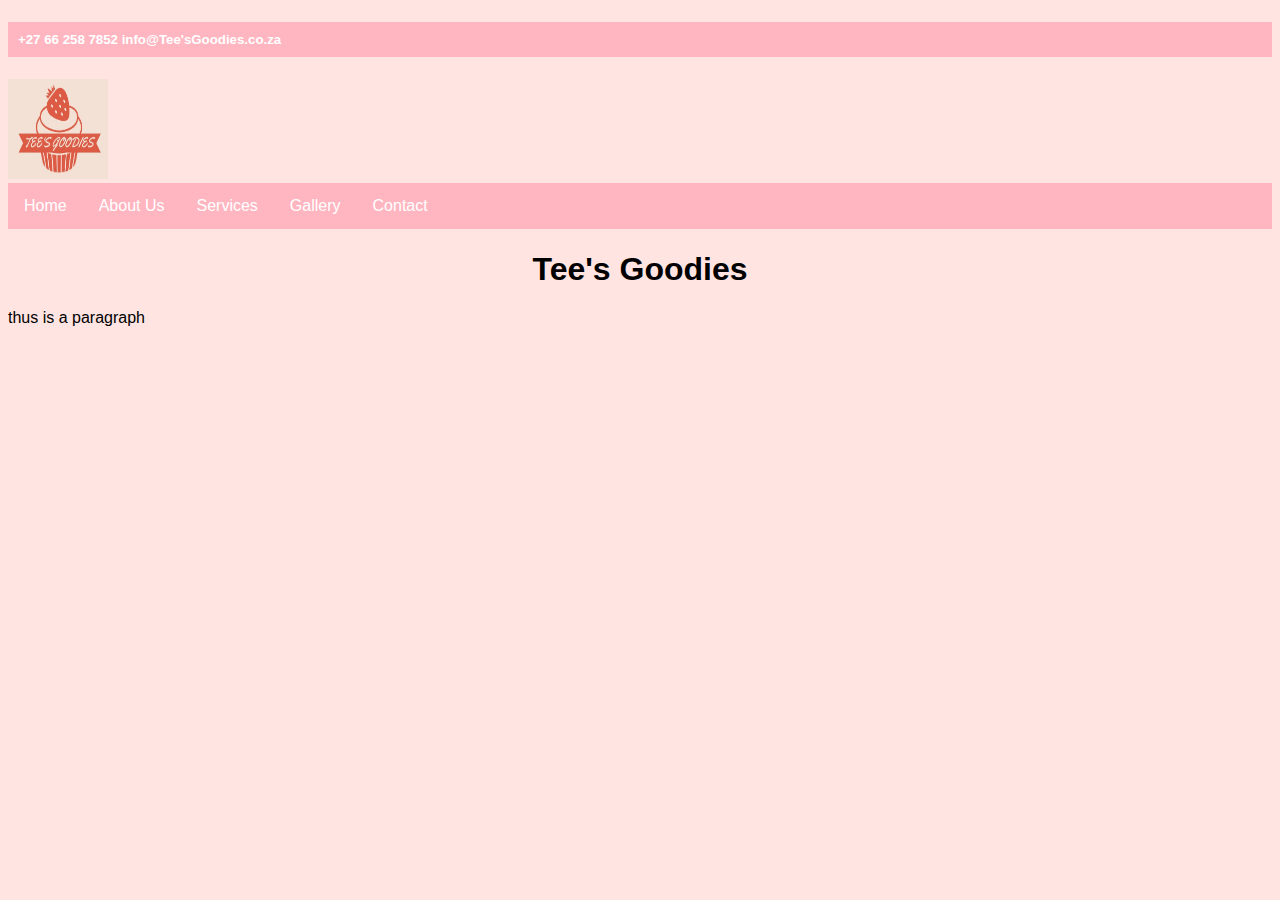
==== index.html @ 11a3e649 "first commit" ====
<!DOCTYPE html>
<html>
<head>
<title>MY E-COMMERCE WEBSITE</title>
<link rel="stylesheet" href="style.css">
</head>
<body>
</i><h5 id="myfooter"></i>+27 66 258 7852   info@Tee'sGoodies.co.za</h5>
  <img src="images/logo5.JPG" alt="Precious" width="100" height="100">


<div class="navbar">
  <a href="index.html">Home</a>
  <a href="About us.html">About Us</a>
  <a href="Services.html">Services</a>
  <div class="dropdown">
    <button class="dropbtn">Gallery 
      <i class="fa fa-caret-down"></i>
    </button>
    <div class="dropdown-content">
      <a href="Scones.html">Scones</a>
      <a href="Biscuits.html">Biscuits</a>
      <a href="Cupcakes.html">Cupcakes</a>
    </div>
  </div> 
  <a href="Contact.html">Contact</a>
</div>
<center><h1><b>Tee's Goodies</b></h1></center>
<p>thus is a paragraph</p>

</body>
</html>
---- style.css ----
#myfooter {
    background-color: #FFB6C1;
    color: white;
    padding: 10px;
    text-align: left;
 }
body {
    font-family: Arial, Helvetica, sans-serif;
  }
  
  .navbar {
    overflow: hidden;
     background-color: #FFB6C1;
  }
  
  .navbar a {
    float: left;
    font-size: 16px;
    color: white;
    text-align: center;
    padding: 14px 16px;
    text-decoration: none;
  }
  
  .dropdown {
    float: left;
    overflow: hidden;
  }
  
  .dropdown .dropbtn {
    font-size: 16px;  
    border: none;
    outline: none;
    color: white;
    padding: 14px 16px;
    background-color: inherit;
    font-family: inherit;
    margin: 0;
  }
  
  .navbar a:hover, .dropdown:hover .dropbtn {
    background-color: orchid;
  }
  
  .dropdown-content {
    display: none;
    position: absolute;
    background-color: #f9f9f9;
    min-width: 160px;
    box-shadow: 0px 8px 16px 0px rgba(0,0,0,0.2);
    z-index: 1;
  }
  
  .dropdown-content a {
    float: none;
    color: black;
    padding: 12px 16px;
    text-decoration: none;
    display: block;
    text-align: left;
  }
  
  .dropdown-content a:hover {
    background-color: orchid;
  }
  
  .dropdown:hover .dropdown-content {
    display: block;
  }
  body {
   background-color:#FFE4E1;
  }
  body {font-family: Arial, Helvetica, sans-serif;}
* {box-sizing: border-box;}

input[type=text], select, textarea {
  width: 100%;
  padding: 12px;
  border: 1px solid #ccc;
  border-radius: 4px;
  box-sizing: border-box;
  margin-top: 6px;
  margin-bottom: 16px;
  resize: vertical;
}

input[type=submit] {
  background-color: #04AA6D;
  color: white;
  padding: 12px 20px;
  border: none;
  border-radius: 4px;
  cursor: pointer;
}

input[type=submit]:hover {
  background-color: #45a049;
}

.container {
  border-radius: 5px;
  background-color: #f2f2f2;
  padding: 20px;
}
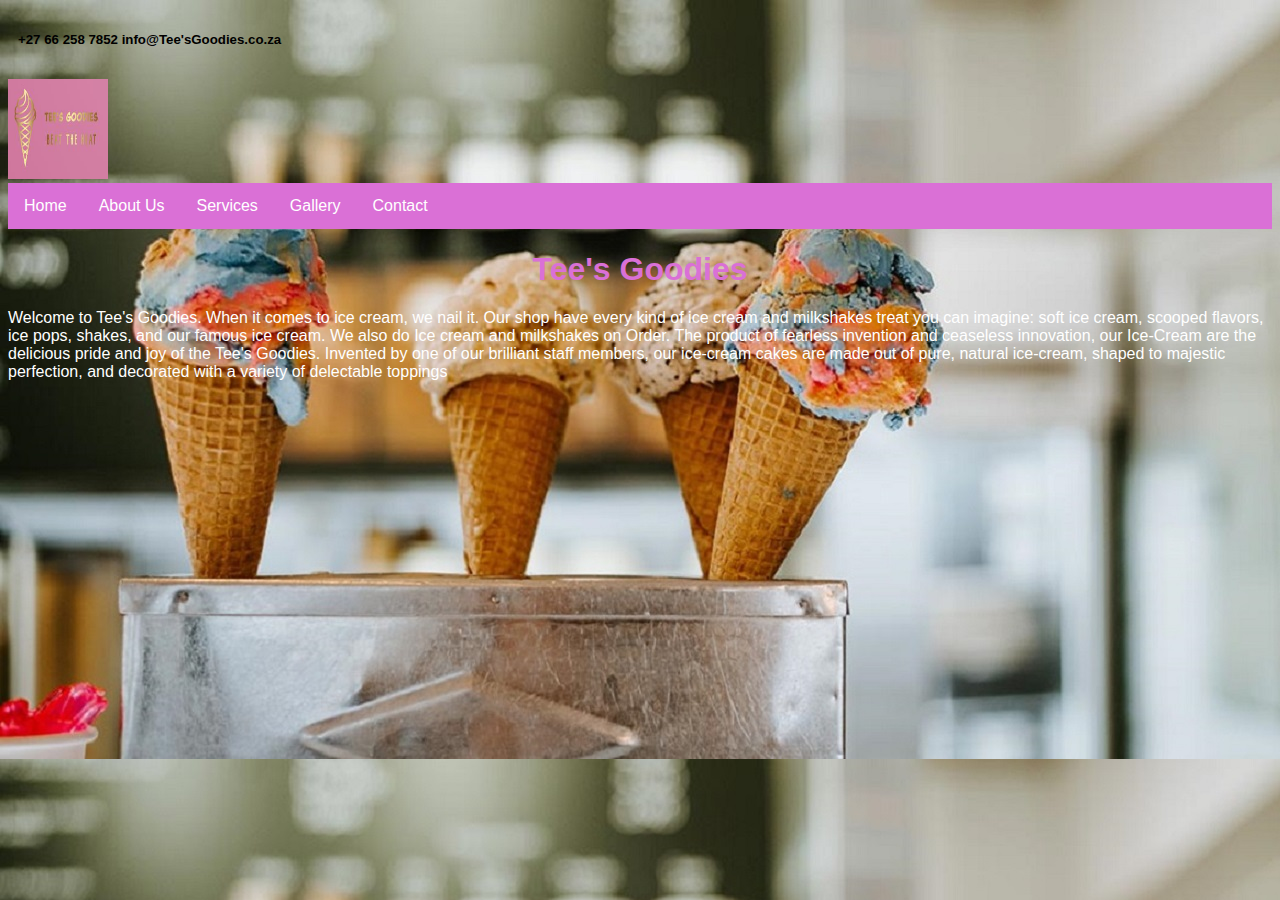
==== commit 98e7cfee: "adding new pages" ====
--- a/index.html
+++ b/index.html
@@ -6,7 +6,7 @@
 </head>
 <body>
 </i><h5 id="myfooter"></i>+27 66 258 7852   info@Tee'sGoodies.co.za</h5>
-  <img src="images/logo5.JPG" alt="Precious" width="100" height="100">
+  <img src="images/logo.JPG" alt="Precious" width="100" height="100">
 
 
 <div class="navbar">
@@ -18,15 +18,18 @@
       <i class="fa fa-caret-down"></i>
     </button>
     <div class="dropdown-content">
-      <a href="Scones.html">Scones</a>
-      <a href="Biscuits.html">Biscuits</a>
-      <a href="Cupcakes.html">Cupcakes</a>
+      <a href="Ice pops.html">Ice pops</a>
+      <a href="ice cream.html">Ice creams</a>
+      <a href="milkshake.html">milkshakes</a>
     </div>
   </div> 
   <a href="Contact.html">Contact</a>
 </div>
+<div class="h1">
 <center><h1><b>Tee's Goodies</b></h1></center>
-<p>thus is a paragraph</p>
-
+</div>
+<div class="p1">
+<p>Welcome to Tee's Goodies. When it comes to ice cream, we nail it. Our shop have every kind of ice cream and milkshakes treat you can imagine: soft ice cream, scooped flavors, ice pops, shakes, and our famous ice cream. We also do Ice cream and milkshakes on Order. The product of fearless invention and ceaseless innovation, our Ice-Cream are the delicious pride and joy of the Tee's Goodies. Invented by one of our brilliant staff members, our ice-cream cakes are made out of pure, natural ice-cream, shaped to majestic perfection, and decorated with a variety of delectable toppings</p>
+</div>
 </body>
 </html>--- a/style.css
+++ b/style.css
@@ -1,6 +1,6 @@
 #myfooter {
-    background-color: #FFB6C1;
-    color: white;
+    background-color: transparent;
+    color: black;
     padding: 10px;
     text-align: left;
  }
@@ -10,7 +10,7 @@
   
   .navbar {
     overflow: hidden;
-     background-color: #FFB6C1;
+     background-color: orchid;
   }
   
   .navbar a {
@@ -68,7 +68,7 @@
     display: block;
   }
   body {
-   background-color:#FFE4E1;
+   background-image:url(images/background.jpg)
   }
   body {font-family: Arial, Helvetica, sans-serif;}
 * {box-sizing: border-box;}
@@ -101,4 +101,56 @@
   border-radius: 5px;
   background-color: #f2f2f2;
   padding: 20px;
-}+}
+  div.gallery {
+    border: 1px solid #ccc;
+  }
+  
+  div.gallery:hover {
+    border: 1px solid #777;
+  }
+  
+  div.gallery img {
+    width: 100%;
+    height: auto;
+  }
+  
+  div.desc {
+    padding: 15px;
+    text-align: center;
+  }
+  
+  * {
+    box-sizing: border-box;
+  }
+  
+  .responsive {
+    padding: 0 6px;
+    float: left;
+    width: 24.99999%;
+  }
+  
+  @media only screen and (max-width: 700px) {
+    .responsive {
+      width: 49.99999%;
+      margin: 6px 0;
+    }
+  }
+  
+  @media only screen and (max-width: 500px) {
+    .responsive {
+      width: 100%;
+    }
+  }
+  
+  .clearfix:after {
+    content: "";
+    display: table;
+    clear: both;
+  }
+  .h1 {
+    color: orchid;
+  }
+  .p1 {
+    color: white;
+  }